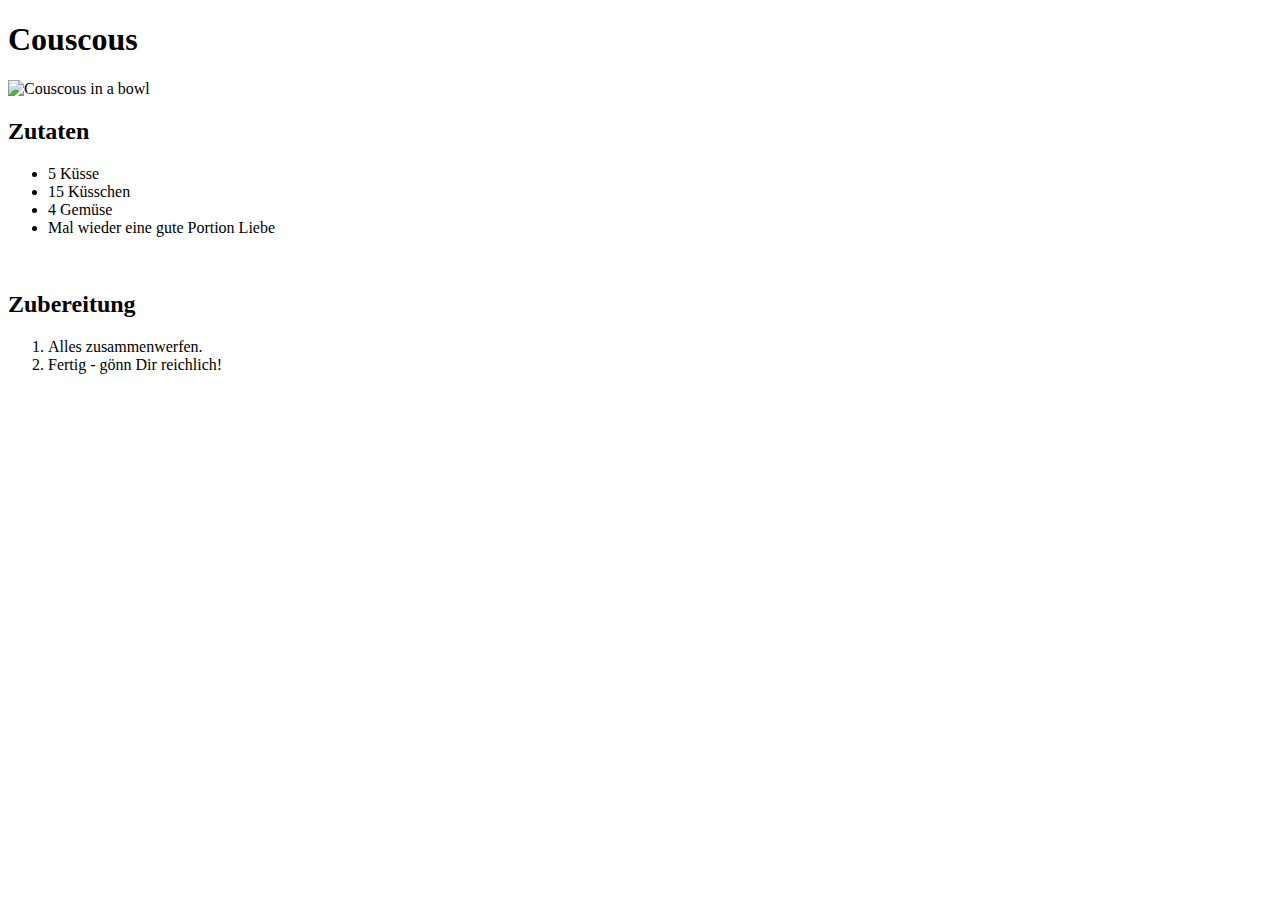
==== recipes/couscous.html @ 4c5e270a "Added recipes/ folder with 3 individual recipes with equal structure" ====
<!DOCTYPE html>
<html lang="en">
<head>
    <meta charset="UTF-8">
    <meta name="viewport" content="width=device-width, initial-scale=1.0">
    <title>Couscous Recipe</title>
</head>
<body>
    <h1>Couscous</h1>
    <!-- Add image of dish here -->
     <img src="https://www.gaumenfreundin.de/wp-content/uploads/2023/06/Couscous-Salat.jpg" alt="Couscous in a bowl" height="400px">
    <!-- List of ingredients -->
    <h2>Zutaten</h2>
    <ul>
        <li>5 Küsse</li>
        <li>15 Küsschen</li>
        <li>4 Gemüse</li>
        <li>Mal wieder eine gute Portion Liebe</li>
    </ul>
    <br>
    <!-- Preparation steps -->
    <h2>Zubereitung</h2>
    <ol>
        <li>Alles zusammenwerfen.</li>
        <li>Fertig - gönn Dir reichlich!</li>
    </ol>

</body>
</html>
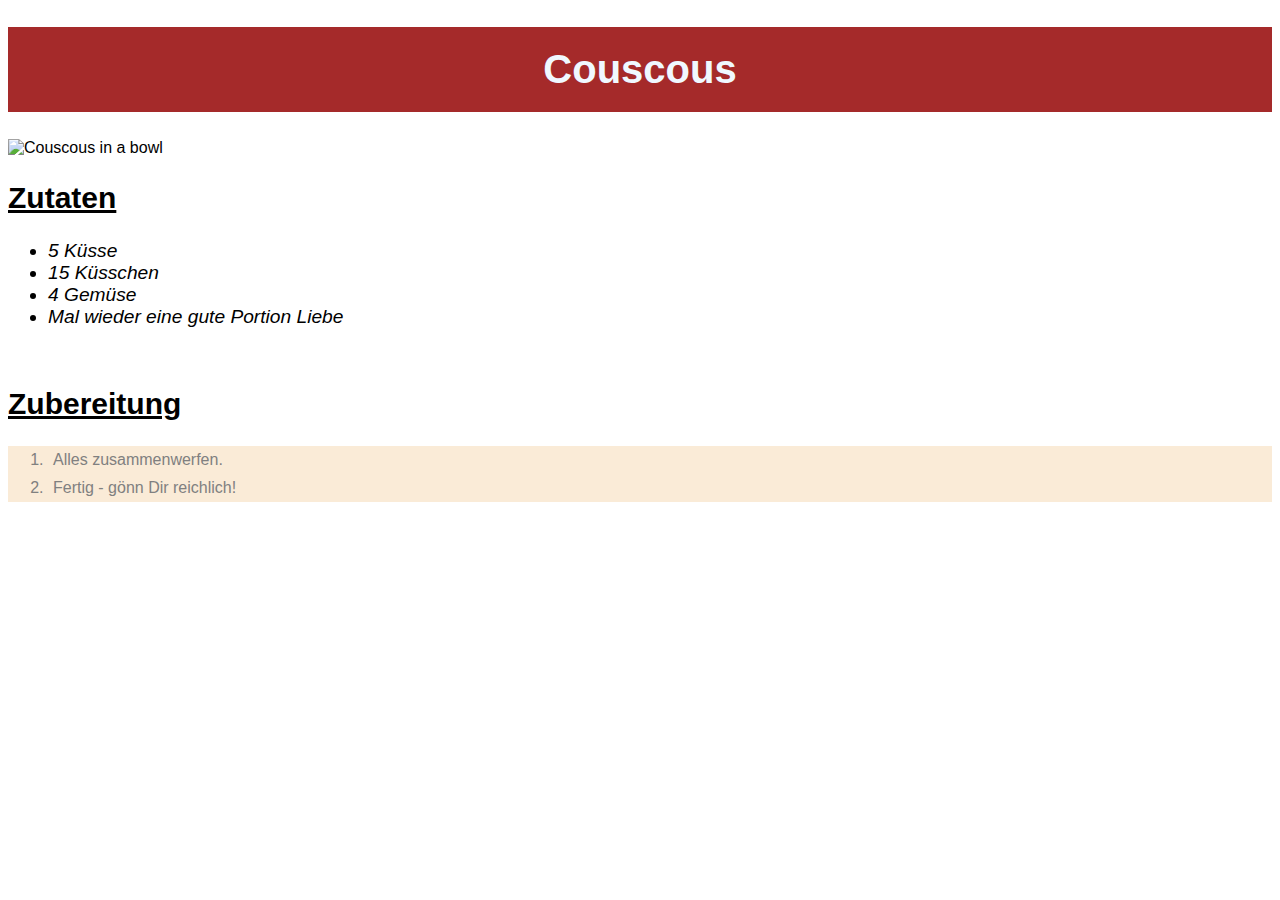
==== commit c58ab355: "CSS added to individual recipes' .html pages and changes in CSS to make it look nicer and changed fo" ====
--- a/recipes/couscous.html
+++ b/recipes/couscous.html
@@ -4,6 +4,7 @@
     <meta charset="UTF-8">
     <meta name="viewport" content="width=device-width, initial-scale=1.0">
     <title>Couscous Recipe</title>
+    <link rel="stylesheet" href="../css/style.css">
 </head>
 <body>
     <h1>Couscous</h1>
--- a/css/style.css
+++ b/css/style.css
@@ -0,0 +1,50 @@
+* {
+    font-family: Verdana, Geneva, Tahoma, sans-serif;
+}
+div {
+    color: white;
+    font-size: 32px;
+    text-align: center;
+    font-weight: bold;
+}
+
+p {
+    background-color: green;
+    color: white;
+    font-size: 18px;
+}
+
+button {
+    background-color: orange;
+    font-size: 18px;
+    float: right;
+}
+
+h1 {
+    text-align: center;
+    background-color: brown;
+    color: aliceblue;
+    padding: 20px;
+    font-size: 40px;
+}
+
+h2 {
+    text-decoration: underline;
+    font-size: 30px;
+}
+
+ul li {
+    font-style: italic;
+    font-size: larger;
+}
+
+ol {
+    background-color: antiquewhite;
+}
+
+ol li {
+    color: grey;
+    /* margin-bottom: 5px; */
+    padding: 5px;
+
+}
